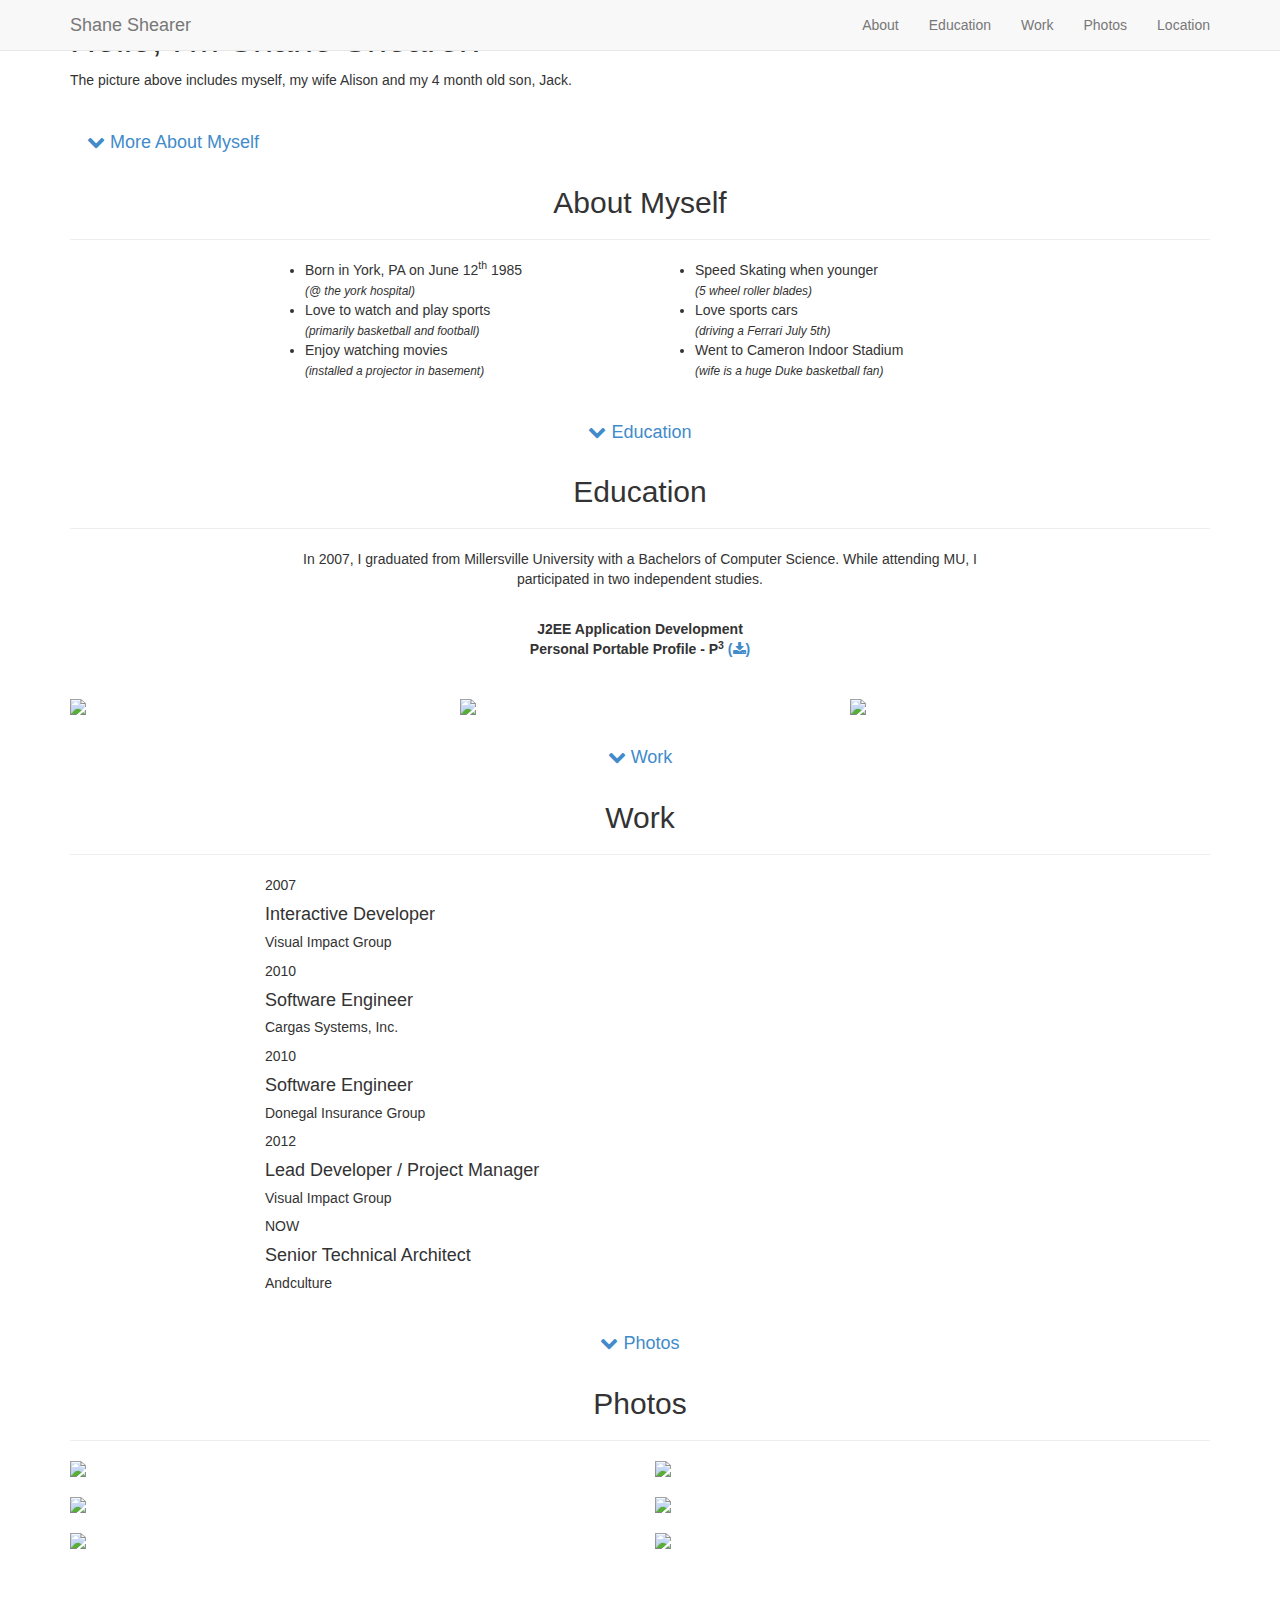
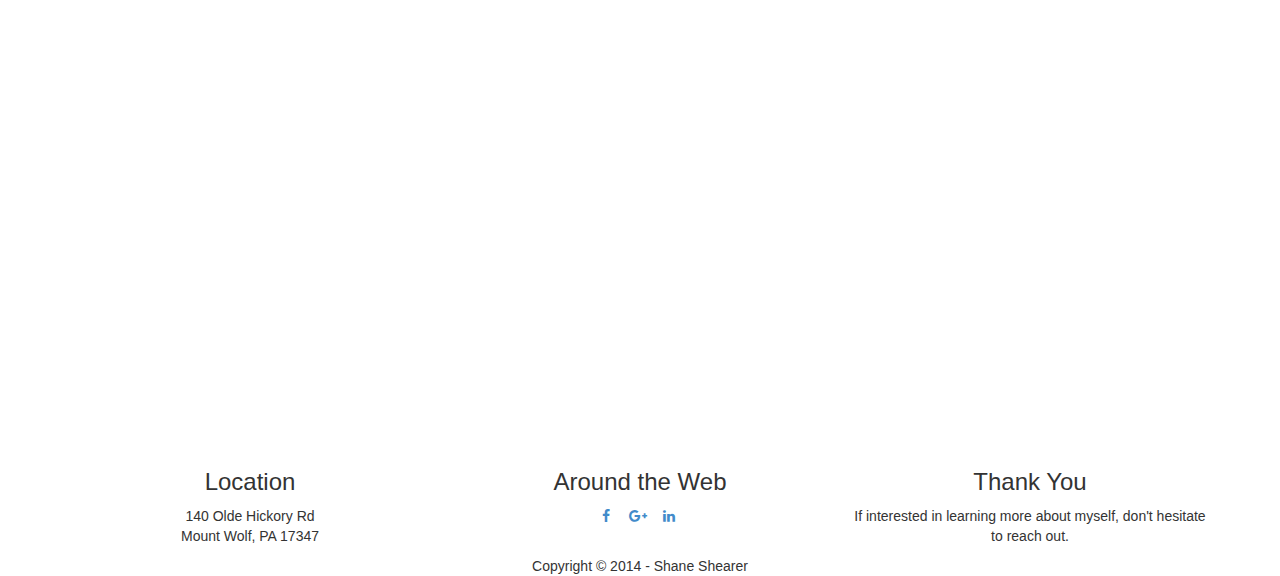
==== index.html @ 3e91c95d "Updating social URL's" ====
<!DOCTYPE html>
<html lang="en">

<head>

    <meta charset="utf-8">
    <meta name="viewport" content="width=device-width, initial-scale=1.0, user-scalable=no">
    <meta name="description" content="">
    <meta name="author" content="">

    <title>Shane Shearer - About Me Presentation</title>

    <!-- Bootstrap Core CSS -->
    <link href="assets/styles/bootstrap.min.css" rel="stylesheet" type="text/css">
    <link href="assets/styles/main.css" rel="stylesheet" type="text/css">

    <!-- Fonts -->
    <link href="//netdna.bootstrapcdn.com/font-awesome/4.1.0/css/font-awesome.min.css" rel="stylesheet">
    <link href='http://fonts.googleapis.com/css?family=Open+Sans:300italic,400italic,600italic,700italic,800italic,400,300,600,700,800' rel='stylesheet' type='text/css'>

    <!-- IE8 support for HTML5 elements and media queries -->
    <!--[if lt IE 9]>
      <script src="https://oss.maxcdn.com/libs/html5shiv/3.7.0/html5shiv.js"></script>
      <script src="https://oss.maxcdn.com/libs/respond.js/1.3.0/respond.min.js"></script>
    <![endif]-->

</head>

<body id="page-top" class="index">

    <!-- Navigation -->
    <nav class="navbar navbar-default navbar-fixed-top">
        <div class="container">
            <!-- Brand and toggle get grouped for better mobile display -->
            <div class="navbar-header page-scroll">
                <button type="button" class="navbar-toggle" data-toggle="collapse" data-target="#bs-example-navbar-collapse-1">
                    <span class="sr-only">Toggle navigation</span>
                    <span class="icon-bar"></span>
                    <span class="icon-bar"></span>
                    <span class="icon-bar"></span>
                </button>
                <a class="navbar-brand" href="#page-top">Shane Shearer</a>
            </div>

            <!-- Collect the nav links, forms, and other content for toggling -->
            <div class="collapse navbar-collapse" id="bs-example-navbar-collapse-1">
                <ul class="nav navbar-nav navbar-right">
                    <li class="hidden">
                        <a href="#page-top"></a>
                    </li>
					<li class="page-scroll">
                        <a href="#about">About</a>
                    </li>
					<li class="page-scroll">
                        <a href="#education">Education</a>
                    </li>
                    <li class="page-scroll">					
                        <a href="#work">Work</a>
                    </li>
					<li class="page-scroll">
                        <a href="#photos">Photos</a>
                    </li>
					<li class="page-scroll">
                        <a href="#location">Location</a>
                    </li>
                </ul>
            </div>
            <!-- /.navbar-collapse -->
        </div>
        <!-- /.container-fluid -->
    </nav>

    <header>
        <div class="container">
            <div class="row">
                <div class="col-lg-12">
                    <img class="img-responsive" src="assets/images/profile.png" alt="">
					<h1>Hello, I'm Shane Shearer!</h1>
					<p>
						The picture above includes myself, my wife Alison and my 4 month old son, Jack.
					</p>
					<br />
					<div class="page-scroll">
						<a href="#about" class="btn btn-lg btn-outline page-scroll">
							<i class="fa fa-chevron-down"></i> More About Myself
						</a>
					</div>				
                </div>
            </div>
        </div>
    </header>
	
	<section class="muted" id="about">
        <div class="container">
            <div class="row">
                <div class="col-lg-12 text-center">
                    <h2>About Myself</h2>
                    <hr class="star-primary">
                </div>
            </div>
            <div class="row">				
                <div class="col-lg-4 col-lg-offset-2">
                    <ul>
						<li>Born in York, PA on June 12<sup>th</sup> 1985<br /><small><em>(@ the york hospital)</em></small></li>
						<li>Love to watch and play sports<br /><small><em>(primarily basketball and football)</em></small></li>
						<li>Enjoy watching movies<br /><small><em>(installed a projector in basement)</em></small></li>						
					</ul>
                </div>
                <div class="col-lg-4">
                    <ul>
						<li>Speed Skating when younger<br /><small><em>(5 wheel roller blades)</em></small></li>
						<li>Love sports cars<br /><small><em>(driving a Ferrari July 5th)</em></small></li>
						<li>Went to Cameron Indoor Stadium<br /><small><em>(wife is a huge Duke basketball fan)</em></small></li>						
					</ul>
                </div>				
                <div class="col-lg-8 col-lg-offset-2 text-center page-scroll">
					<br />
                    <a href="#education" class="btn btn-lg btn-outline btn-outline-dark">
                        <i class="fa fa-chevron-down"></i> Education
                    </a>
                </div>
            </div>
        </div>
    </section>
	
	<section id="education">
        <div class="container">
            <div class="row">
                <div class="col-lg-12 text-center">
                    <h2>Education</h2>
                    <hr class="star-primary">
                </div>
            </div>
			<div class="row">
				<div class="col-lg-8 col-lg-offset-2 text-center">
                    <p>
						In 2007, I graduated from Millersville University with a Bachelors of Computer Science. While attending MU, I participated in two independent studies.
					</p>
					<br />
					<strong>J2EE Application Development</strong>
					<br />
					<strong>Personal Portable Profile - P<sup>3</sup> <a href="assets/documents/PPP.pdf" target="_blank">(<i class="fa fa-download"></i>)</a></strong>
                </div>
			</div>
			<br /><br />
            <div class="row">
				<div class="col-sm-4">
					<img src="assets/images/MU.jpg" class="img-responsive" />
				</div>
				<div class="col-sm-4">
					<img src="assets/images/MU_2.jpg" class="img-responsive" />
				</div>
				<div class="col-sm-4">
					<img src="assets/images/MU_3.jpg" class="img-responsive" />
				</div>
            </div>
			<div class="row">
				<div class="col-lg-8 col-lg-offset-2 text-center page-scroll">
					<br />
                    <a href="#work" class="btn btn-lg btn-outline btn-outline-dark">
                        <i class="fa fa-chevron-down"></i> Work
                    </a>
                </div>
			</div>
        </div>
    </section>

    <section id="work" class="muted">
        <div class="container">
            <div class="row">
                <div class="col-lg-12 text-center">
                    <h2>Work</h2>
                    <hr class="star-primary">
                </div>
            </div>
            <div class="row">
                <div class="col-lg-8 col-lg-offset-2">
                    <div class="time-line">
						<div class="item-event">
							<span class="date">2007</span>
							<div class="event-content">
								<h4>Interactive Developer</h4>
								<h5>Visual Impact Group</h5>								
							</div>
						</div>
						<div class="item-event">
							<span class="date">2010</span>
							<div class="event-content">
								<h4>Software Engineer</h4>
								<h5>Cargas Systems, Inc.</h5>								
							</div>
						</div>
						<div class="item-event">
							<span class="date">2010</span>
							<div class="event-content">
								<h4>Software Engineer</h4>
								<h5>Donegal Insurance Group</h5>								
							</div>
						</div>
						<div class="item-event">
							<span class="date">2012</span>
							<div class="event-content">
								<h4>Lead Developer / Project Manager</h4>
								<h5>Visual Impact Group</h5>								
							</div>
						</div>
						<div class="item-event current">
							<span class="date">NOW</span>
							<div class="event-content">
								<h4>Senior Technical Architect</h4>
								<h5>Andculture</h5>								
							</div>
						</div>
					  </div>
                </div>
            </div>
			<div class="row">
				<div class="col-lg-8 col-lg-offset-2 text-center page-scroll">
					<br />
                    <a href="#photos" class="btn btn-lg btn-outline btn-outline-dark">
                        <i class="fa fa-chevron-down"></i> Photos
                    </a>
                </div>
			</div>
        </div>
    </section>
	<section id="photos">
		<div class="container">
            <div class="row">
                <div class="col-lg-12 text-center">
                    <h2>Photos</h2>
                    <hr class="star-primary">
                </div>
            </div>
			<div class="row">			
				<div class="col-sm-6">
					<img src="assets/images/photo_1.jpg" class="img-responsive" />
				</div>
				<div class="col-sm-6">
					<img src="assets/images/photo_2.jpg" class="img-responsive" />
				</div>				
            </div>
			<br />
			<div class="row">			
				<div class="col-sm-6">
					<img src="assets/images/photo_3.jpg" class="img-responsive" />
				</div>
				<div class="col-sm-6">
					<img src="assets/images/photo_4.jpg" class="img-responsive" />
				</div>
            </div>
			<br />
			<div class="row">			
				<div class="col-sm-6">
					<img src="assets/images/photo_5.jpg" class="img-responsive" />
				</div>
				<div class="col-sm-6">
					<img src="assets/images/photo_6.jpg" class="img-responsive" />
				</div>
            </div>
		</div>
	</section>
	<div id="location" class="map">	
		<script type="text/javascript" src="http://maps.google.com/maps/api/js?sensor=false"></script><div style="overflow:hidden;height:500px;width:100%;"><div id="gmap_canvas" style="height:500px;width:100%;"></div><a class="google-map-code" href="http://www.addmap.org" id="get-map-data">http://www.addmap.org</a><style>#gmap_canvas img{max-width:none!important;background:none!important}</style></div><script type="text/javascript"> function init_map(){var myOptions = {scrollwheel:false,zoom:15,disableDefaultUI:true,center:new google.maps.LatLng(40.0243414,-76.6981692),mapTypeId: google.maps.MapTypeId.ROADMAP};map = new google.maps.Map(document.getElementById("gmap_canvas"), myOptions);marker = new google.maps.Marker({map: map,position: new google.maps.LatLng(40.0243414, -76.6981692)});infowindow = new google.maps.InfoWindow({content:"<b>Home</b><br/>140 Olde Hickory Rd<br/>17347 Mount Wolf" });google.maps.event.addListener(marker, "click", function(){infowindow.open(map,marker);});infowindow.open(map,marker);}google.maps.event.addDomListener(window, 'load', init_map);</script>		
	</div>
    <footer class="text-center">
        <div class="footer-above">
            <div class="container">
                <div class="row">
                    <div class="footer-col col-md-4">
                        <h3>Location</h3>
                        <p>140 Olde Hickory Rd
                            <br>Mount Wolf, PA 17347</p>						
                    </div>
                    <div class="footer-col col-md-4">
                        <h3>Around the Web</h3>
                        <ul class="list-inline">
                            <li><a href="http://https://www.facebook.com/shane.shearer.3" target="_blank" class="btn-social btn-outline"><i class="fa fa-fw fa-facebook"></i></a>
                            </li>
                            <li><a href="https://plus.google.com/108618587984232034568/posts" target="_blank" class="btn-social btn-outline"><i class="fa fa-fw fa-google-plus"></i></a>
                            </li>                            
                            <li><a href="http://www.linkedin.com/pub/shane-shearer/9/b43/131" target="_blank" class="btn-social btn-outline"><i class="fa fa-fw fa-linkedin"></i></a>
                            </li>                            
                        </ul>
                    </div>
                    <div class="footer-col col-md-4">
                        <h3>Thank You</h3>
                        <p>If interested in learning more about myself, don't hesitate to reach out.</p>
                    </div>
                </div>
            </div>			
        </div>
        <div class="footer-below">
            <div class="container">
                <div class="row">
                    <div class="col-lg-12">
                        Copyright &copy; 2014 - Shane Shearer
                    </div>
                </div>
            </div>
        </div>
    </footer>

    <div class="scroll-top page-scroll visible-xs visble-sm">
        <a class="btn btn-primary" href="#page-top">
            <i class="fa fa-chevron-up"></i>
        </a>
    </div>

    <script src="//code.jquery.com/jquery-1.11.0.min.js"></script>
    <script src="assets/scripts/bootstrap.min.js"></script>
    <script src="http://cdnjs.cloudflare.com/ajax/libs/jquery-easing/1.3/jquery.easing.min.js"></script>
    <script src="assets/scripts/classie.js"></script>
    <script src="assets/scripts/cbpAnimatedHeader.js"></script>
    <script src="assets/scripts/com.shane.app.js"></script>
</body>
</html>
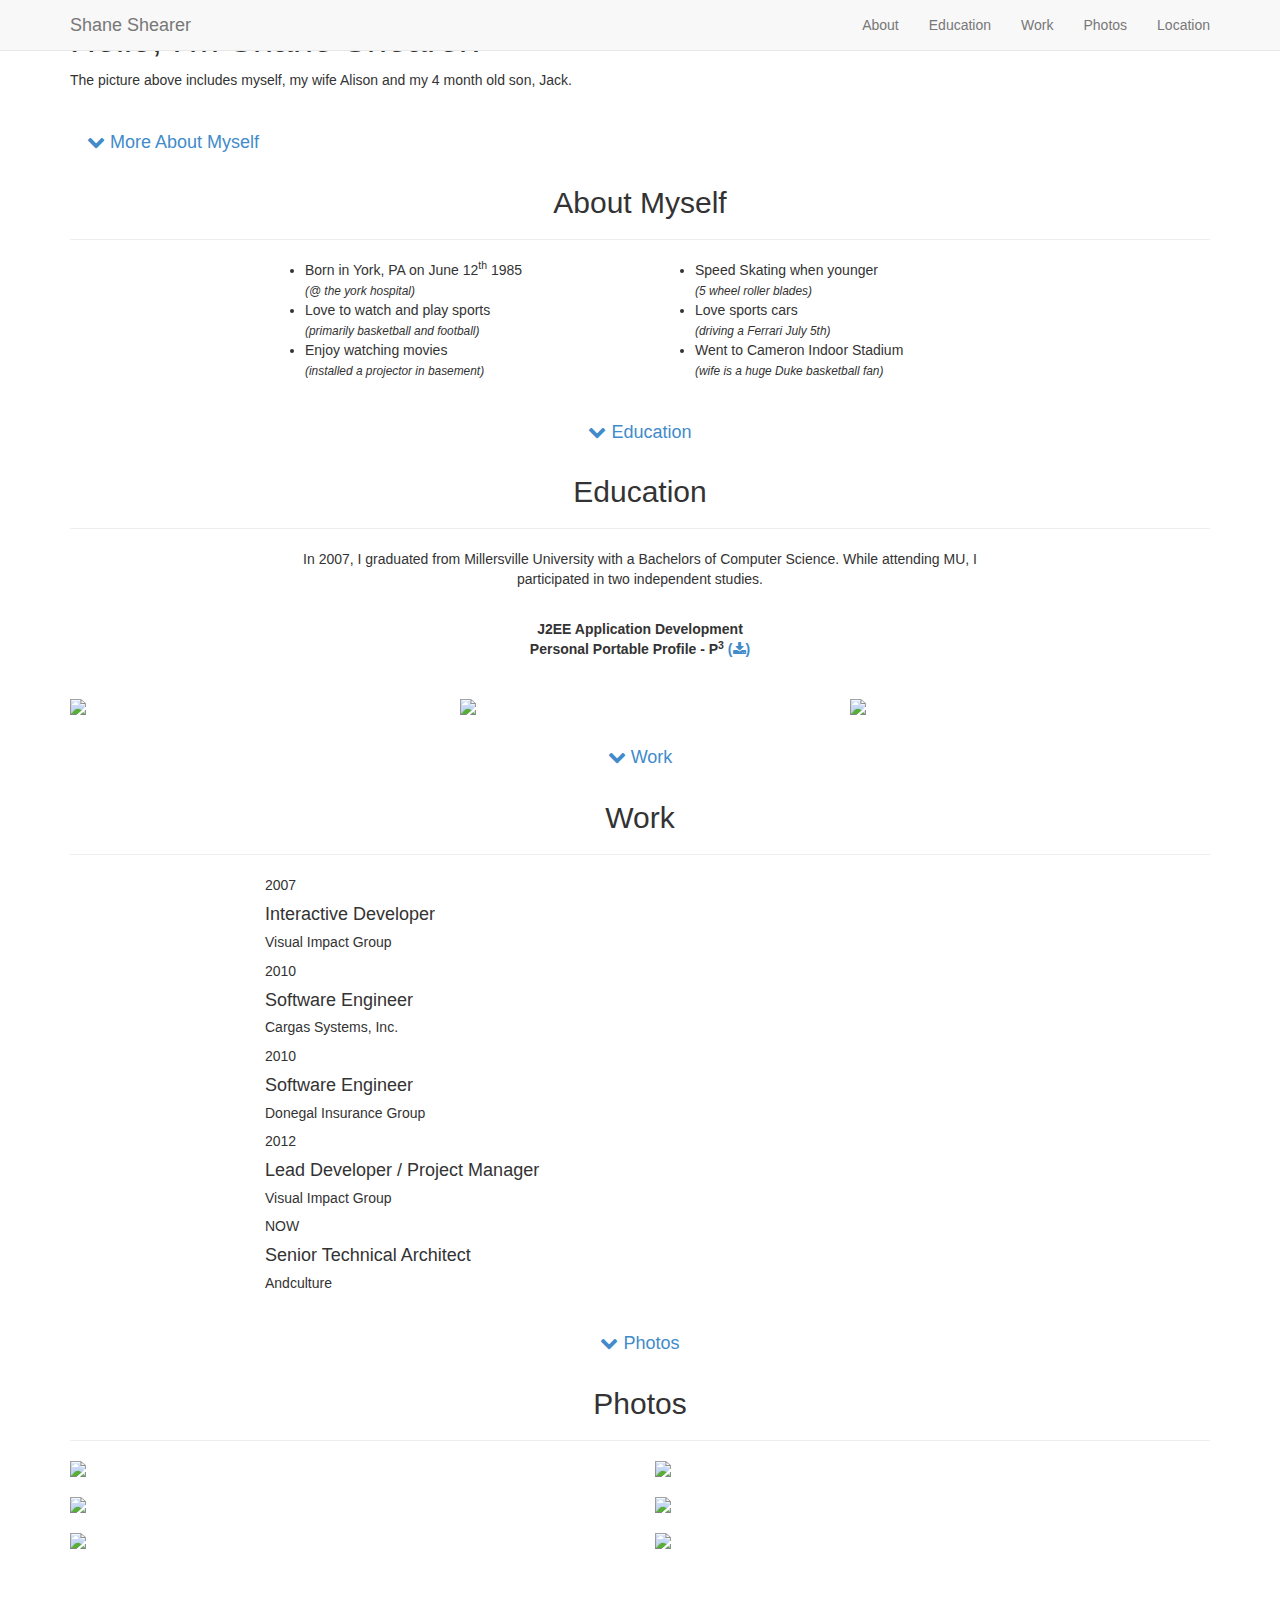
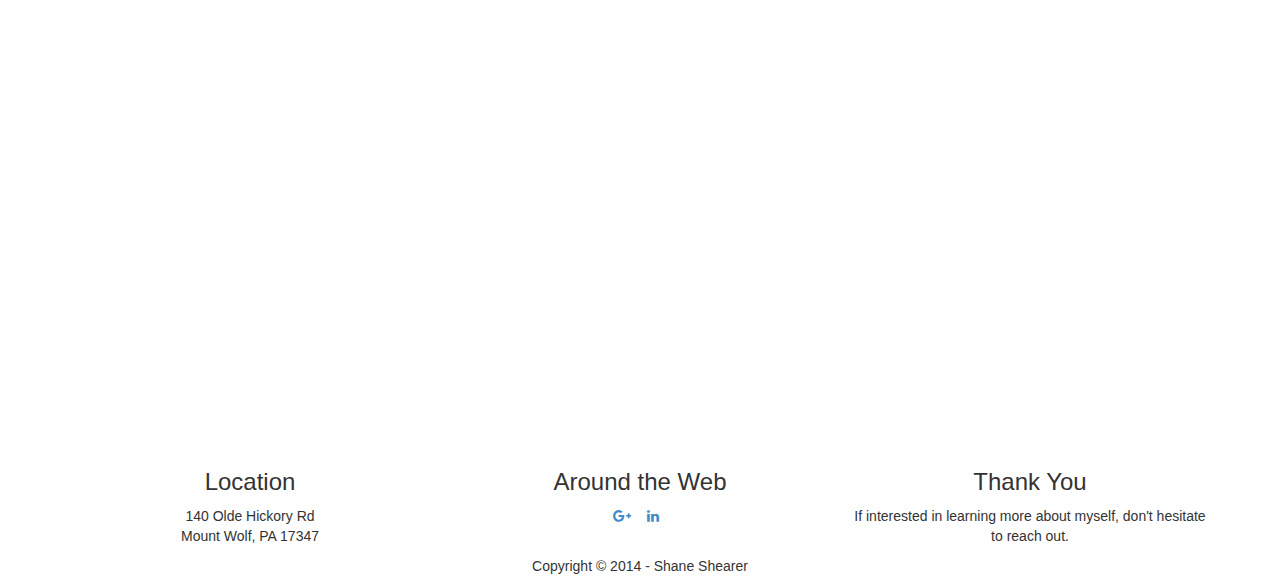
==== commit 3797368b: "Updating social URL's" ====
--- a/index.html
+++ b/index.html
@@ -274,9 +274,7 @@
                     </div>
                     <div class="footer-col col-md-4">
                         <h3>Around the Web</h3>
-                        <ul class="list-inline">
-                            <li><a href="http://https://www.facebook.com/shane.shearer.3" target="_blank" class="btn-social btn-outline"><i class="fa fa-fw fa-facebook"></i></a>
-                            </li>
+                        <ul class="list-inline">                            
                             <li><a href="https://plus.google.com/108618587984232034568/posts" target="_blank" class="btn-social btn-outline"><i class="fa fa-fw fa-google-plus"></i></a>
                             </li>                            
                             <li><a href="http://www.linkedin.com/pub/shane-shearer/9/b43/131" target="_blank" class="btn-social btn-outline"><i class="fa fa-fw fa-linkedin"></i></a>
